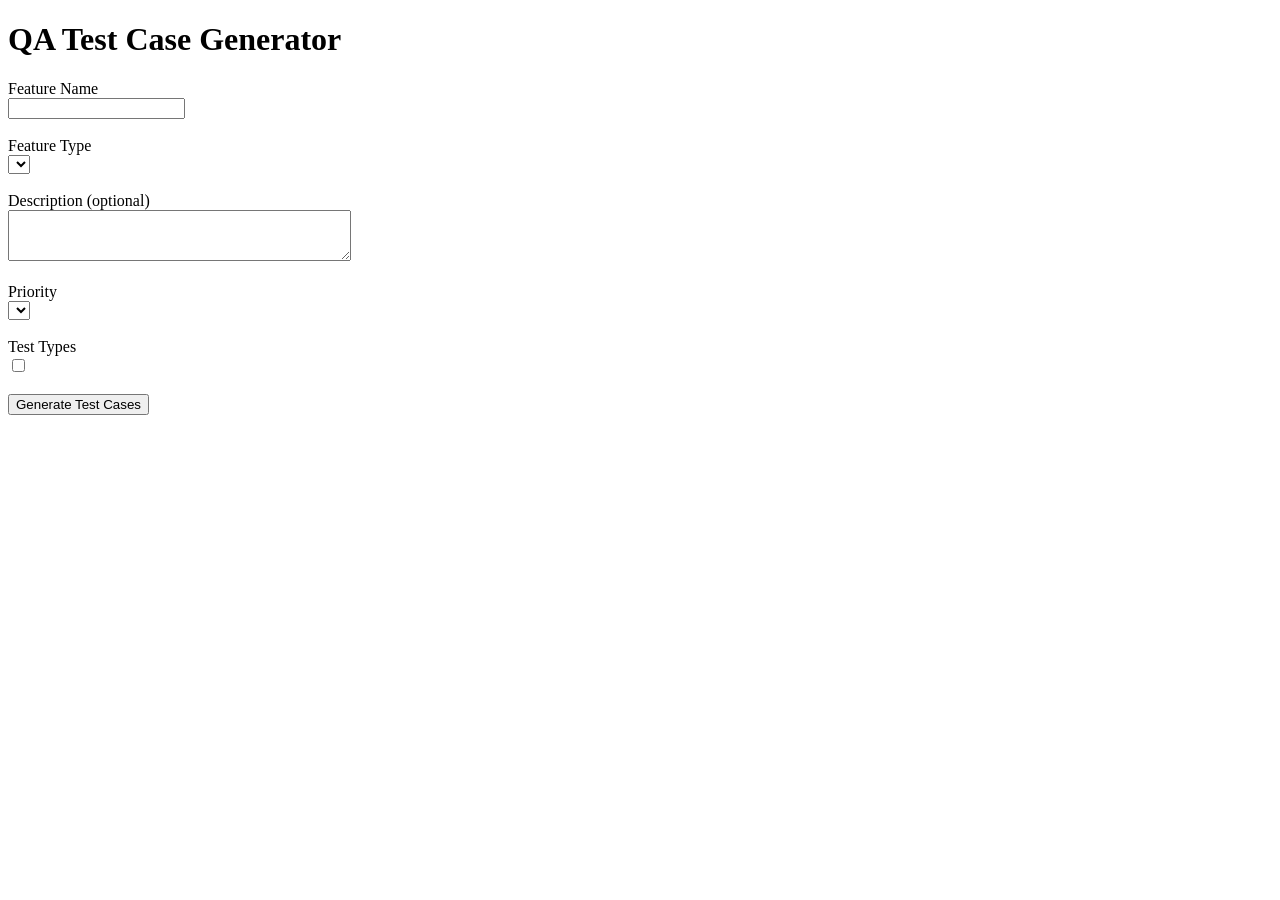
==== src/main/resources/templates/index.html @ ad8c0c5e "feat: add web layer — controller and Thymeleaf templates (Phase 1) - TestCaseController.java: GET / " ====
<!DOCTYPE html>
<html xmlns:th="http://www.thymeleaf.org">
<head>
    <meta charset="UTF-8">
    <title>QA Assist Generator</title>
</head>
<body>

<h1>QA Test Case Generator</h1>

<form action="/generate" method="post">

    <label>Feature Name</label><br>
    <input type="text" name="featureName" required><br><br>

    <label>Feature Type</label><br>
    <select name="featureType">
        <option th:each="type : ${featureTypes}" th:value="${type}" th:text="${type}"></option>
    </select><br><br>

    <label>Description (optional)</label><br>
    <textarea name="description" rows="3" cols="40"></textarea><br><br>

    <label>Priority</label><br>
    <select name="priority">
        <option th:each="p : ${priorities}" th:value="${p}" th:text="${p}"></option>
    </select><br><br>

    <label>Test Types</label><br>
    <div th:each="type : ${testTypes}">
        <input type="checkbox" name="testTypes" th:value="${type}" th:id="${type}">
        <label th:for="${type}" th:text="${type}"></label>
    </div><br>

    <button type="submit">Generate Test Cases</button>

</form>

</body>
</html>
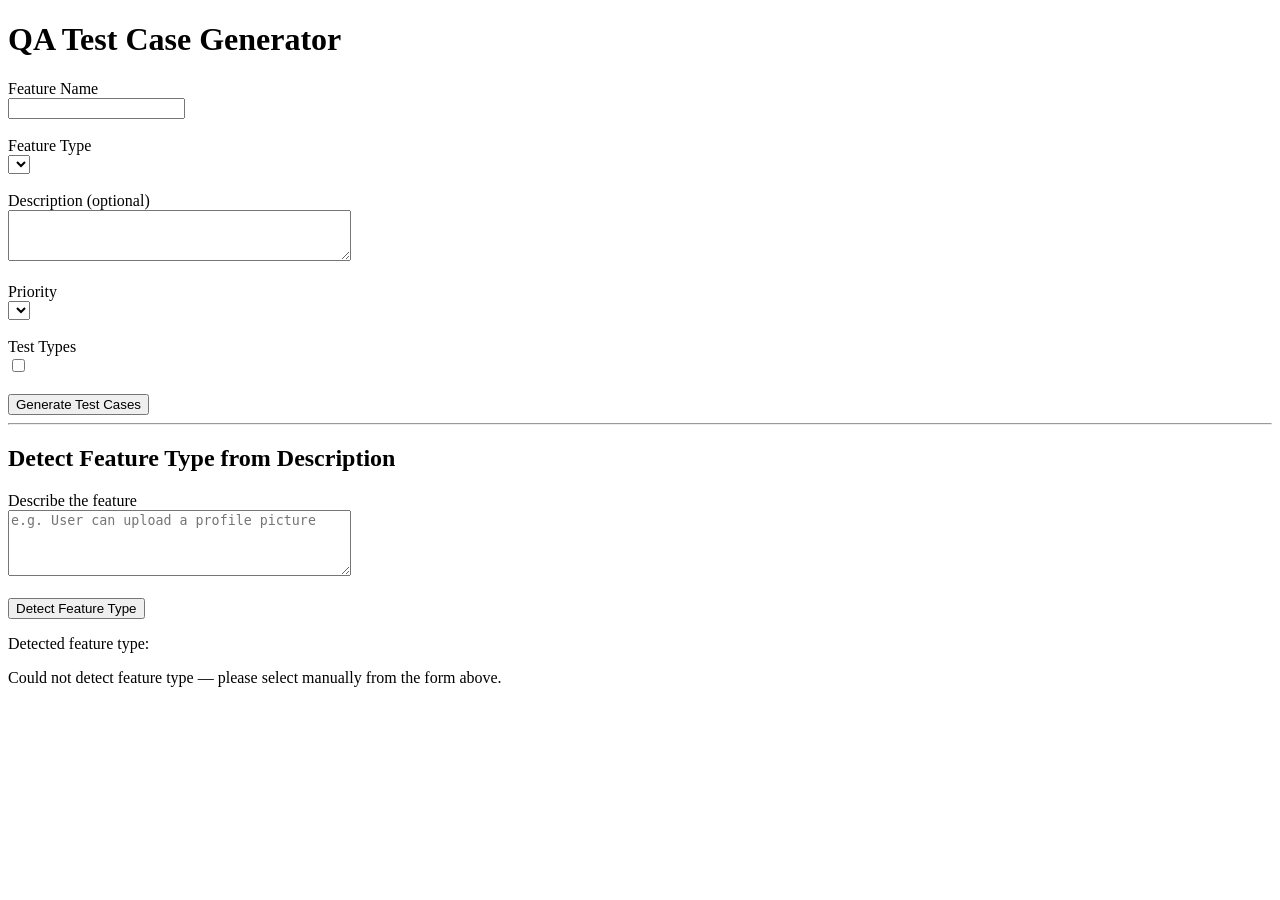
==== commit c5bd0ef6: "feat: add free-form keyword detection (Phase 4) - KeywordDetector.java: scans text for keywords, ret" ====
--- a/src/main/resources/templates/index.html
+++ b/src/main/resources/templates/index.html
@@ -35,6 +35,22 @@
     <button type="submit">Generate Test Cases</button>
 
 </form>
+<hr>
 
+<h2>Detect Feature Type from Description</h2>
+
+<form action="/detect" method="post">
+    <label>Describe the feature</label><br>
+    <textarea name="text" rows="4" cols="40" placeholder="e.g. User can upload a profile picture"></textarea><br><br>
+    <button type="submit">Detect Feature Type</button>
+</form>
+
+<div th:if="${detectedType != null}">
+    <p>Detected feature type: <strong th:text="${detectedType}"></strong></p>
+</div>
+
+<div th:if="${detectionFailed}">
+    <p>Could not detect feature type — please select manually from the form above.</p>
+</div>
 </body>
 </html>
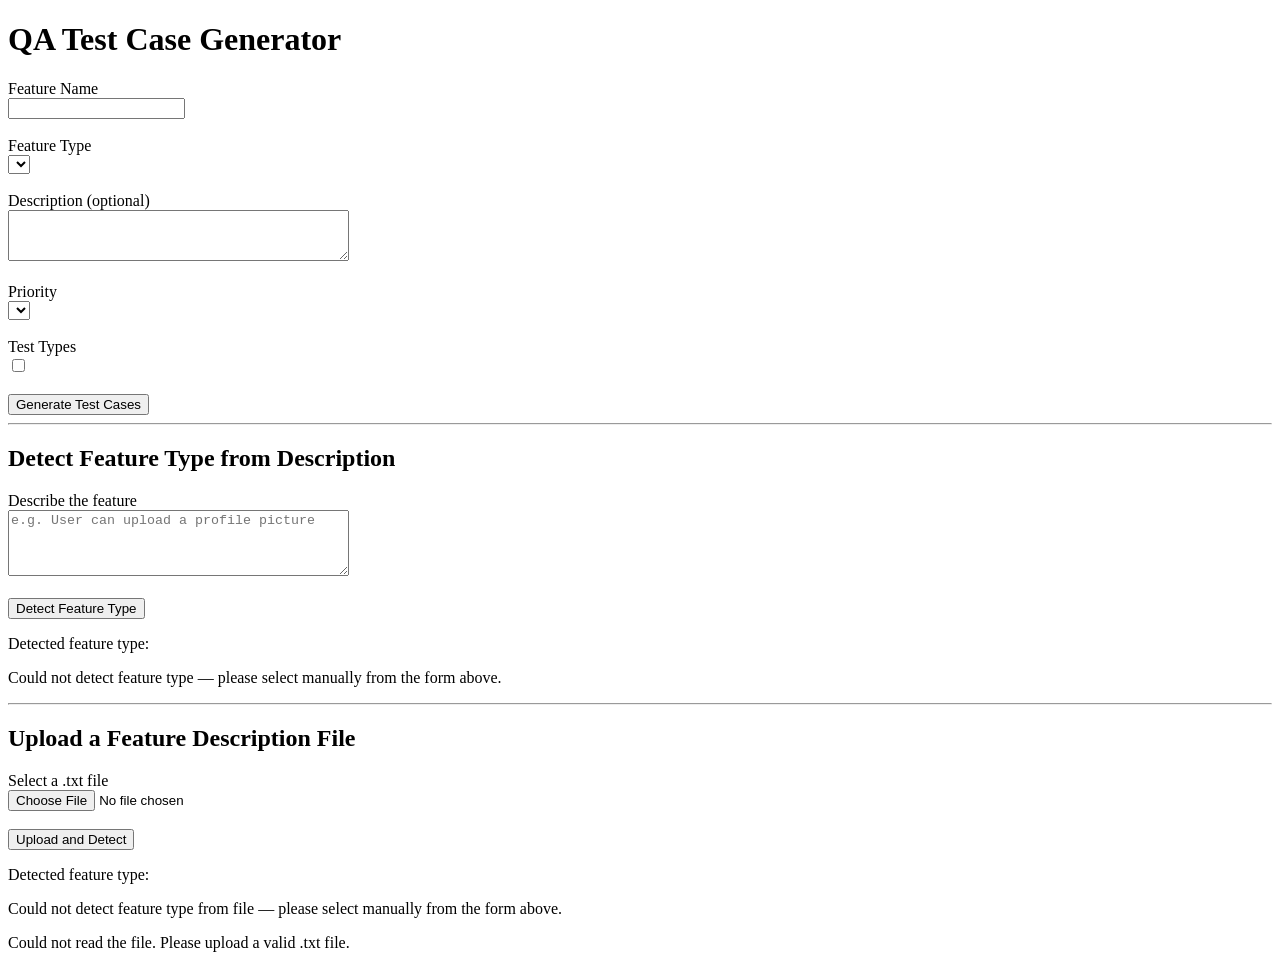
==== commit ed3a2c68: "feat: add file upload input with keyword detection (Phase 5) - TestCaseController.java: /upload endp" ====
--- a/src/main/resources/templates/index.html
+++ b/src/main/resources/templates/index.html
@@ -52,5 +52,27 @@
 <div th:if="${detectionFailed}">
     <p>Could not detect feature type — please select manually from the form above.</p>
 </div>
+<hr>
+
+<h2>Upload a Feature Description File</h2>
+
+<form action="/upload" method="post" enctype="multipart/form-data">
+    <label>Select a .txt file</label><br>
+    <input type="file" name="file" accept=".txt"><br><br>
+    <button type="submit">Upload and Detect</button>
+</form>
+
+<div th:if="${uploadDetectedType != null}">
+    <p>Detected feature type: <strong th:text="${uploadDetectedType}"></strong></p>
+</div>
+
+<div th:if="${uploadFailed}">
+    <p>Could not detect feature type from file — please select manually from the form above.</p>
+</div>
+
+<div th:if="${uploadError}">
+    <p>Could not read the file. Please upload a valid .txt file.</p>
+</div>
+
 </body>
 </html>
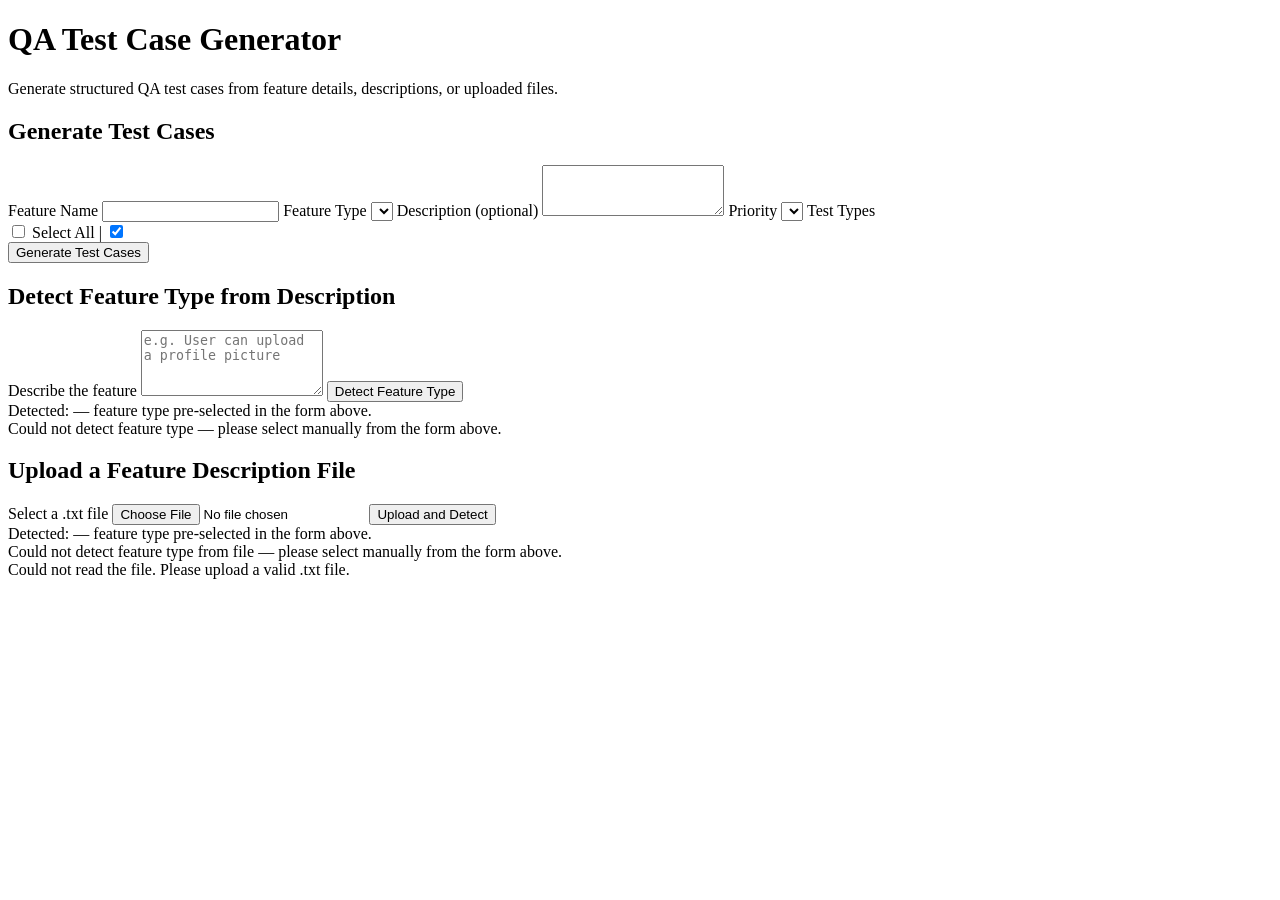
==== commit c42937fc: "feat: UI overhaul, ID fixes, and UX improvements - RegisterTemplate: renumber IDs to sequential orde" ====
--- a/src/main/resources/templates/index.html
+++ b/src/main/resources/templates/index.html
@@ -3,76 +3,100 @@
 <head>
     <meta charset="UTF-8">
     <title>QA Assist Generator</title>
+    <link rel="stylesheet" th:href="@{/css/style.css}">
 </head>
 <body>
+<div class="container">
 
-<h1>QA Test Case Generator</h1>
+    <h1>QA Test Case Generator</h1>
+    <p class="subtitle">Generate structured QA test cases from feature details, descriptions, or uploaded files.</p>
 
-<form action="/generate" method="post">
+    <h2>Generate Test Cases</h2>
+    <form action="/generate" method="post">
 
-    <label>Feature Name</label><br>
-    <input type="text" name="featureName" required><br><br>
+        <label>Feature Name</label>
+        <input type="text" name="featureName" required>
 
-    <label>Feature Type</label><br>
-    <select name="featureType">
-        <option th:each="type : ${featureTypes}" th:value="${type}" th:text="${type}"></option>
-    </select><br><br>
+        <label>Feature Type</label>
+        <select name="featureType" id="featureTypeSelect">
+            <option th:each="type : ${featureTypes}"
+                    th:value="${type}"
+                    th:text="${type.displayName}"
+                    th:selected="${detectedType != null and type == detectedType} or ${uploadDetectedType != null and type == uploadDetectedType}">
+            </option>
+        </select>
 
-    <label>Description (optional)</label><br>
-    <textarea name="description" rows="3" cols="40"></textarea><br><br>
+        <label>Description (optional)</label>
+        <textarea name="description" rows="3"></textarea>
 
-    <label>Priority</label><br>
-    <select name="priority">
-        <option th:each="p : ${priorities}" th:value="${p}" th:text="${p}"></option>
-    </select><br><br>
+        <label>Priority</label>
+        <select name="priority">
+            <option th:each="p : ${priorities}"
+                    th:value="${p}"
+                    th:text="${p}"
+                    th:selected="${p.name() == 'HIGH'}">
+            </option>
+        </select>
 
-    <label>Test Types</label><br>
-    <div th:each="type : ${testTypes}">
-        <input type="checkbox" name="testTypes" th:value="${type}" th:id="${type}">
-        <label th:for="${type}" th:text="${type}"></label>
-    </div><br>
+        <label>Test Types</label>
+        <div class="checkbox-group">
+            <label>
+                <input type="checkbox" id="selectAll" onclick="toggleAll(this)">
+                <span>Select All</span>
+            </label>
+            <span class="checkbox-divider">|</span>
+            <label th:each="type : ${testTypes}"
+                   th:title="${type.name() == 'HAPPY_PATH'} ? 'Expected successful flow — valid inputs, correct behaviour' :
+                              (${type.name() == 'NEGATIVE'} ? 'Invalid inputs, missing data, or error conditions' :
+                              (${type.name() == 'BOUNDARY'} ? 'Values at or just beyond the limits of valid input' :
+                              'Rare, extreme, or unexpected scenarios'))">
+                <input type="checkbox" name="testTypes" th:value="${type}" th:id="${type}" checked>
+                <span th:text="${type.displayName}"></span>
+            </label>
+        </div>
 
-    <button type="submit">Generate Test Cases</button>
+        <button type="submit">Generate Test Cases</button>
 
-</form>
-<hr>
+    </form>
 
-<h2>Detect Feature Type from Description</h2>
+    <h2>Detect Feature Type from Description</h2>
+    <form action="/detect" method="post">
+        <label>Describe the feature</label>
+        <textarea name="text" rows="4" placeholder="e.g. User can upload a profile picture"></textarea>
+        <button type="submit">Detect Feature Type</button>
+    </form>
 
-<form action="/detect" method="post">
-    <label>Describe the feature</label><br>
-    <textarea name="text" rows="4" cols="40" placeholder="e.g. User can upload a profile picture"></textarea><br><br>
-    <button type="submit">Detect Feature Type</button>
-</form>
+    <div th:if="${detectedType != null}" class="alert alert-info">
+        Detected: <strong th:text="${detectedType.displayName}"></strong> — feature type pre-selected in the form above.
+    </div>
+    <div th:if="${detectionFailed}" class="alert alert-warning">
+        Could not detect feature type — please select manually from the form above.
+    </div>
 
-<div th:if="${detectedType != null}">
-    <p>Detected feature type: <strong th:text="${detectedType}"></strong></p>
+    <h2>Upload a Feature Description File</h2>
+    <form action="/upload" method="post" enctype="multipart/form-data">
+        <label>Select a .txt file</label>
+        <input type="file" name="file" accept=".txt">
+        <button type="submit">Upload and Detect</button>
+    </form>
+
+    <div th:if="${uploadDetectedType != null}" class="alert alert-info">
+        Detected: <strong th:text="${uploadDetectedType.displayName}"></strong> — feature type pre-selected in the form above.
+    </div>
+    <div th:if="${uploadFailed}" class="alert alert-warning">
+        Could not detect feature type from file — please select manually from the form above.
+    </div>
+    <div th:if="${uploadError}" class="alert alert-warning">
+        Could not read the file. Please upload a valid .txt file.
+    </div>
+
 </div>
 
-<div th:if="${detectionFailed}">
-    <p>Could not detect feature type — please select manually from the form above.</p>
-</div>
-<hr>
-
-<h2>Upload a Feature Description File</h2>
-
-<form action="/upload" method="post" enctype="multipart/form-data">
-    <label>Select a .txt file</label><br>
-    <input type="file" name="file" accept=".txt"><br><br>
-    <button type="submit">Upload and Detect</button>
-</form>
-
-<div th:if="${uploadDetectedType != null}">
-    <p>Detected feature type: <strong th:text="${uploadDetectedType}"></strong></p>
-</div>
-
-<div th:if="${uploadFailed}">
-    <p>Could not detect feature type from file — please select manually from the form above.</p>
-</div>
-
-<div th:if="${uploadError}">
-    <p>Could not read the file. Please upload a valid .txt file.</p>
-</div>
+<script>
+function toggleAll(source) {
+    document.querySelectorAll('input[name="testTypes"]').forEach(cb => cb.checked = source.checked);
+}
+</script>
 
 </body>
 </html>
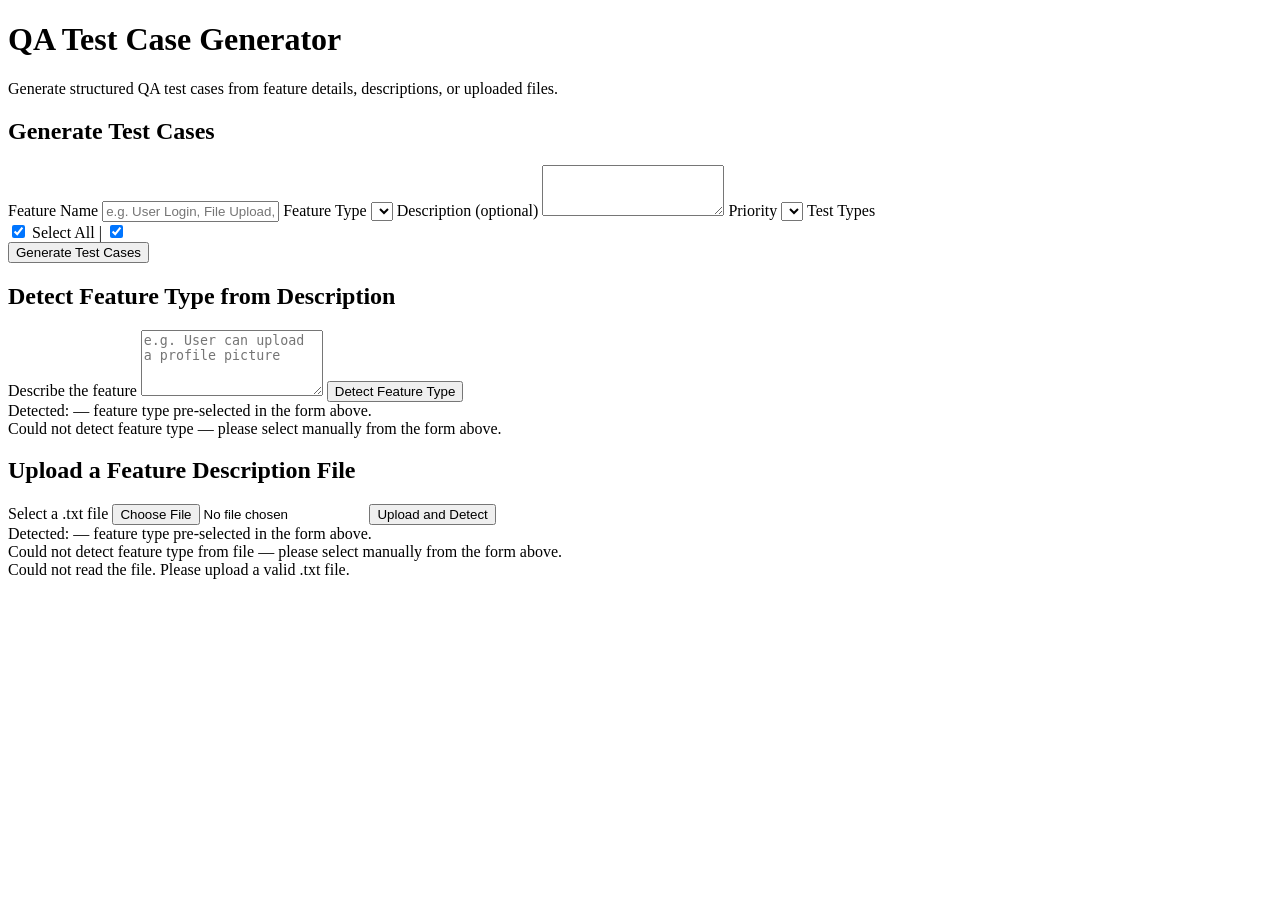
==== commit f37da976: "feat: UX fixes — filter buttons, form pre-fill, export hints, Select All sync - index.html: placehol" ====
--- a/src/main/resources/templates/index.html
+++ b/src/main/resources/templates/index.html
@@ -12,10 +12,11 @@
     <p class="subtitle">Generate structured QA test cases from feature details, descriptions, or uploaded files.</p>
 
     <h2>Generate Test Cases</h2>
-    <form action="/generate" method="post">
+    <form action="/generate" method="post" id="generateForm">
 
         <label>Feature Name</label>
-        <input type="text" name="featureName" required>
+        <input type="text" name="featureName" id="featureName" required
+               placeholder="e.g. User Login, File Upload, Password Reset">
 
         <label>Feature Type</label>
         <select name="featureType" id="featureTypeSelect">
@@ -27,10 +28,10 @@
         </select>
 
         <label>Description (optional)</label>
-        <textarea name="description" rows="3"></textarea>
+        <textarea name="description" id="description" rows="3"></textarea>
 
         <label>Priority</label>
-        <select name="priority">
+        <select name="priority" id="priority">
             <option th:each="p : ${priorities}"
                     th:value="${p}"
                     th:text="${p}"
@@ -50,7 +51,8 @@
                               (${type.name() == 'NEGATIVE'} ? 'Invalid inputs, missing data, or error conditions' :
                               (${type.name() == 'BOUNDARY'} ? 'Values at or just beyond the limits of valid input' :
                               'Rare, extreme, or unexpected scenarios'))">
-                <input type="checkbox" name="testTypes" th:value="${type}" th:id="${type}" checked>
+                <input type="checkbox" name="testTypes" th:value="${type}" th:id="${type}" checked
+                       onchange="syncSelectAll()">
                 <span th:text="${type.displayName}"></span>
             </label>
         </div>
@@ -96,6 +98,34 @@
 function toggleAll(source) {
     document.querySelectorAll('input[name="testTypes"]').forEach(cb => cb.checked = source.checked);
 }
+
+function syncSelectAll() {
+    const all = document.querySelectorAll('input[name="testTypes"]');
+    const checked = document.querySelectorAll('input[name="testTypes"]:checked');
+    const selectAll = document.getElementById('selectAll');
+    selectAll.checked = all.length === checked.length;
+    selectAll.indeterminate = checked.length > 0 && checked.length < all.length;
+}
+
+document.addEventListener('DOMContentLoaded', function () {
+    // Sync Select All state on load
+    syncSelectAll();
+
+    // Restore previous form values from sessionStorage
+    const saved = sessionStorage.getItem('qa_last_request');
+    if (saved) {
+        const data = JSON.parse(saved);
+        if (data.featureName) document.getElementById('featureName').value = data.featureName;
+        if (data.featureType) document.querySelector('select[name="featureType"]').value = data.featureType;
+        if (data.priority) document.querySelector('select[name="priority"]').value = data.priority;
+        if (data.testTypes) {
+            document.querySelectorAll('input[name="testTypes"]').forEach(cb => {
+                cb.checked = data.testTypes.includes(cb.value);
+            });
+        }
+        syncSelectAll();
+    }
+});
 </script>
 
 </body>
